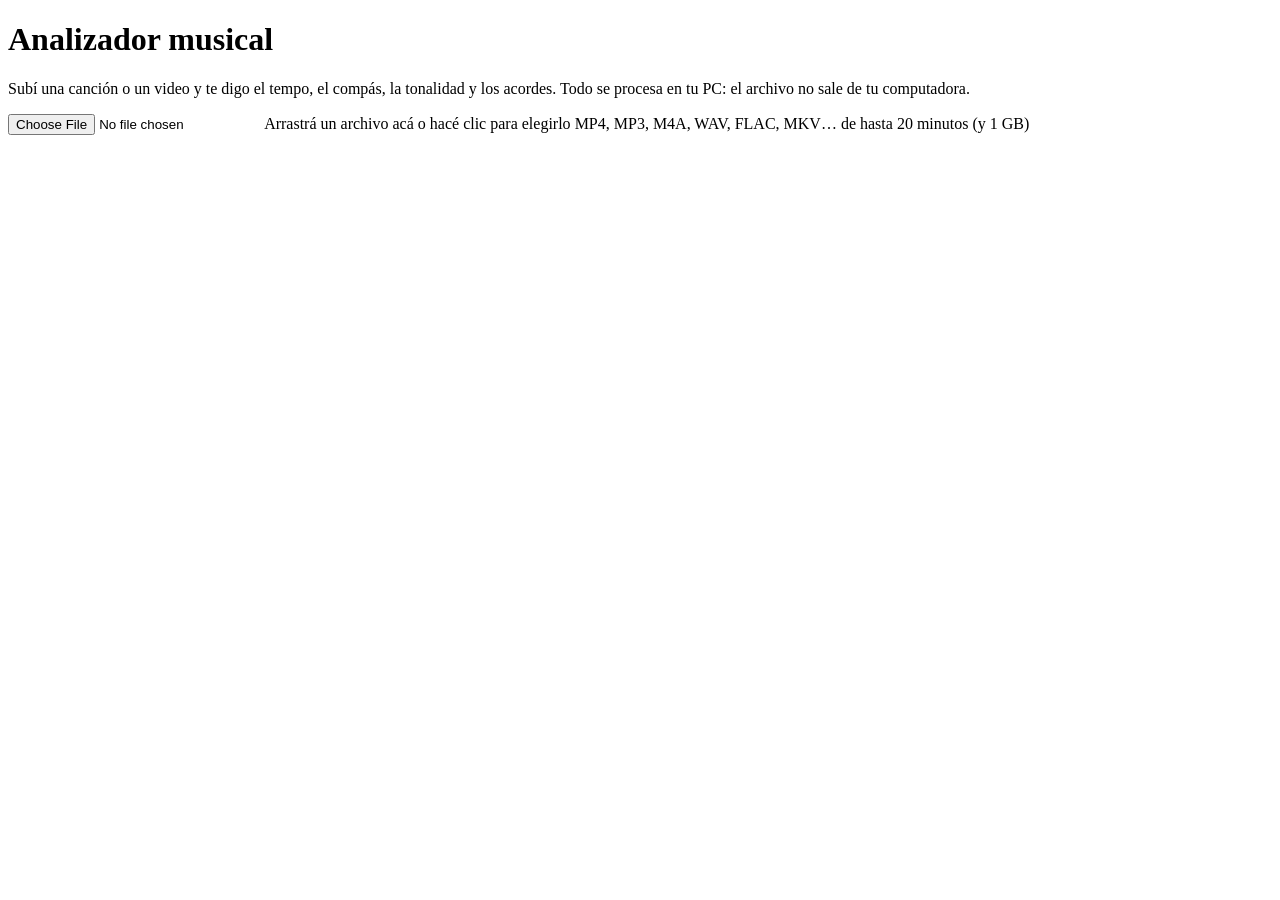
==== orfeo/web/index.html @ bf246770 "refactor!: rename the package and modules to English Rename app/ to orfeo/ and app/analisis/ to orfe" ====
<!doctype html>
<html lang="es">
<head>
  <meta charset="utf-8">
  <meta name="viewport" content="width=device-width, initial-scale=1">
  <title>Analizador musical</title>
  <link rel="stylesheet" href="/static/styles.css?v=5">
</head>
<body>
  <header class="encabezado">
    <h1>Analizador musical</h1>
    <p>Subí una canción o un video y te digo el tempo, el compás, la tonalidad y los acordes.
       Todo se procesa en tu PC: el archivo no sale de tu computadora.</p>
  </header>

  <main>
    <section id="subida">
      <label class="zona" id="zona">
        <input type="file" id="archivo"
               accept="audio/*,video/*,.mp4,.m4a,.mp3,.wav,.flac,.ogg,.opus,.aac,.webm,.mkv,.mov">
        <span class="zona-titulo">Arrastrá un archivo acá o hacé clic para elegirlo</span>
        <span class="zona-pista">MP4, MP3, M4A, WAV, FLAC, MKV… de hasta 20 minutos (y 1 GB)</span>
      </label>
    </section>

    <section id="progreso" class="progreso" hidden>
      <div class="progreso-paso" id="paso" aria-live="polite">Subiendo el archivo…</div>
      <div class="barra" role="progressbar" aria-label="Progreso del análisis" aria-valuemin="0" aria-valuemax="100" id="barra">
        <div class="barra-relleno" id="barra-relleno"></div>
      </div>
      <div class="progreso-tiempo" id="tiempo" aria-hidden="true"></div>
    </section>

    <section id="error" class="aviso-error" hidden role="alert">
      <p id="error-texto"></p>
      <button type="button" class="boton" id="reintentar">Probar con otro archivo</button>
    </section>

    <section id="reporte" hidden>
      <div class="reproductor tarjeta">
        <div class="archivo-info">
          <strong id="nombre-archivo"></strong>
          <span id="duracion" class="tenue"></span>
          <span id="cache" class="tenue" hidden>· resultado guardado de un análisis anterior</span>
        </div>
        <audio id="audio" controls preload="metadata"></audio>
        <p id="audio-error" class="tenue" hidden>Tu navegador no puede reproducir este formato, pero el análisis está completo.</p>
        <div class="ahora" aria-live="off">
          <div><span class="tenue">Ahora</span> <b id="acorde-actual">—</b></div>
          <div><span class="tenue">Después</span> <span id="acorde-siguiente">—</span></div>
          <div><span class="tenue">Compás</span> <span id="compas-actual">—</span></div>
          <div class="cuenta" id="cuenta" aria-hidden="true"></div>
        </div>
        <div class="controles">
          <label class="interruptor"><input type="checkbox" id="clic"> Clic en cada pulso</label>
          <div class="segmentado" role="group" aria-label="Notación">
            <button type="button" data-notacion="latino" aria-pressed="true">Do Re Mi</button>
            <button type="button" data-notacion="americano" aria-pressed="false">C D E</button>
          </div>
          <div class="segmentado" role="group" aria-label="Detalle de los acordes">
            <button type="button" data-detalle="simple" aria-pressed="true">Acordes simples</button>
            <button type="button" data-detalle="completo" aria-pressed="false">Completos</button>
          </div>
        </div>
      </div>

      <div class="tarjetas">
        <article class="tarjeta" id="t-tempo"></article>
        <article class="tarjeta" id="t-compas"></article>
        <article class="tarjeta" id="t-tonalidad"></article>
      </div>

      <article class="tarjeta">
        <div class="titulo-fila">
          <h2>Acordes</h2>
          <label class="interruptor"><input type="checkbox" id="seguir" checked> Seguir la reproducción</label>
        </div>
        <p class="tenue" id="nota-acordes"></p>
        <div class="chips" id="resumen-acordes"></div>
        <h3>Compás por compás</h3>
        <p class="tenue" id="nota-grilla">Hacé clic en un compás para escucharlo desde ahí.</p>
        <div class="grilla" id="grilla"></div>
      </article>

      <details class="tarjeta">
        <summary><h2>¿Qué tan confiable es esto?</h2></summary>
        <ul class="confiabilidad">
          <li><b>Tempo y pulsos:</b> muy buenos en pop, rock y electrónica con batería. El error típico
            es dar el doble o la mitad. En música sin batería, en vivo o con rubato, bastante peor.
            Activá el <i>clic</i> para comprobarlo de oído.</li>
          <li><b>Compás:</b> es lo más difícil. Se cuenta cuántos pulsos hay entre primeros tiempos, y
            los primeros tiempos fallan más que los pulsos (más o menos 1 de cada 5). El 3/4 y el 6/8
            no se pueden distinguir de forma automática.</li>
          <li><b>Tonalidad:</b> en pruebas publicadas, el modelo acierta exacto entre 7 y 8 de cada
            10 canciones. Cuando falla, casi siempre se confunde con la relativa (Do mayor ↔ La menor)
            o con una quinta. Da una sola tonalidad por canción, y la música modal (dórica,
            mixolidia…) se fuerza a mayor o menor.</li>
          <li><b>Acordes:</b> alrededor de 78 % del tiempo correcto en mayor/menor, menos con séptimas
            y acordes raros. Por eso arrancan en modo “simple”. Los bajos e inversiones fallan seguido.</li>
          <li><b>Repertorio:</b> los modelos se entrenaron sobre todo con pop y rock en inglés.
            Folklore, tango y otros géneros latinos pueden dar peores resultados.</li>
        </ul>
        <p class="tenue">Modelos: Beat This! (CPJKU, 2024), S-KEY (Deezer, 2025) y Consonance-ACE
          (Poltronieri, Serra y Rocamora, 2025), más librosa para el tempo de control y la afinación.</p>
      </details>

      <div class="acciones">
        <button type="button" class="boton" id="otra">Analizar otra canción</button>
        <button type="button" class="boton secundario" id="descargar">Descargar datos (JSON)</button>
      </div>
    </section>
  </main>

  <script src="/static/app.js?v=5"></script>
</body>
</html>
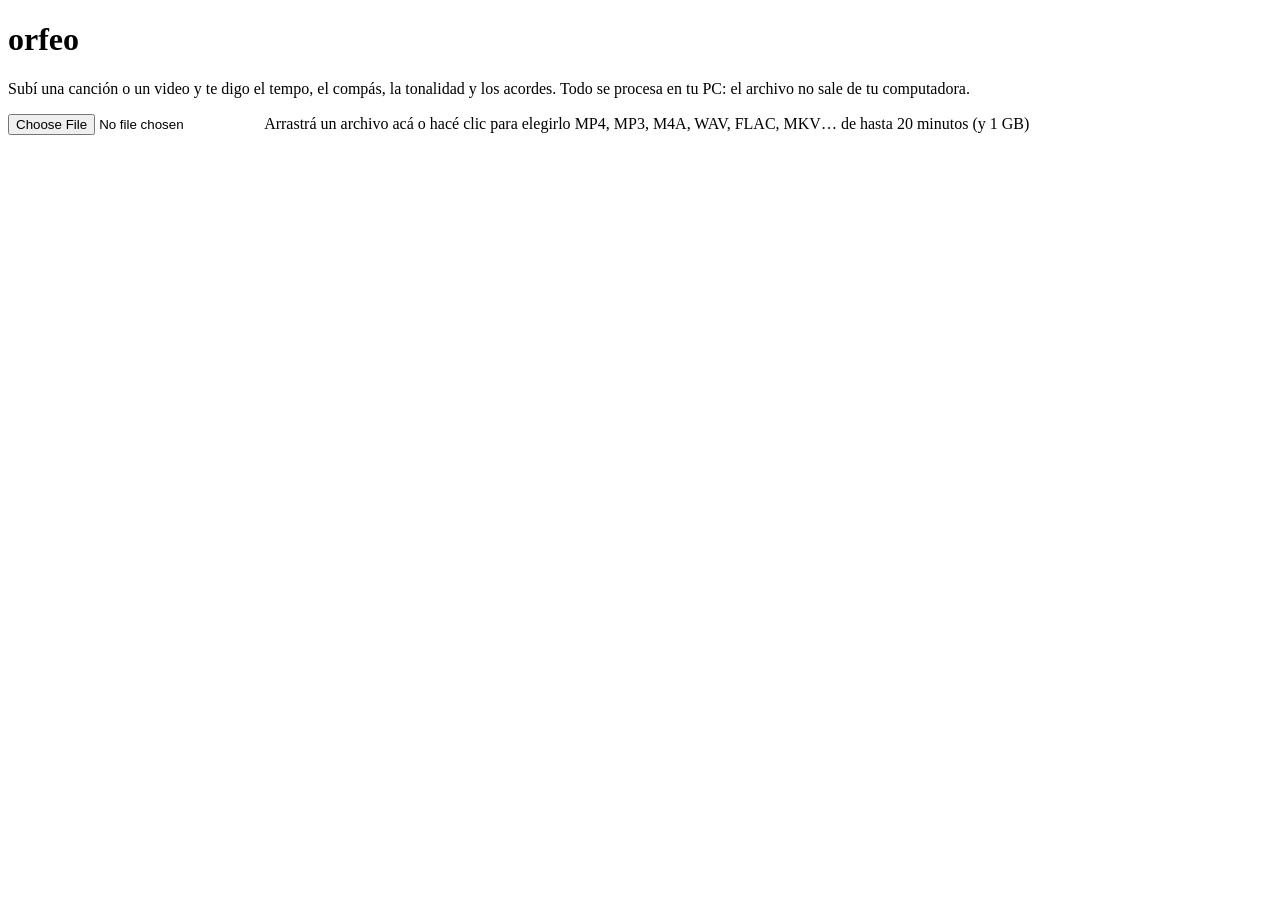
==== commit ceb59bd7: "feat!: English report, API and command line with message codes The analysis now returns English keys" ====
--- a/orfeo/web/index.html
+++ b/orfeo/web/index.html
@@ -3,88 +3,88 @@
 <head>
   <meta charset="utf-8">
   <meta name="viewport" content="width=device-width, initial-scale=1">
-  <title>Analizador musical</title>
-  <link rel="stylesheet" href="/static/styles.css?v=5">
+  <title>orfeo</title>
+  <link rel="stylesheet" href="/static/styles.css?v=6">
 </head>
 <body>
-  <header class="encabezado">
-    <h1>Analizador musical</h1>
+  <header class="site-header">
+    <h1>orfeo</h1>
     <p>Subí una canción o un video y te digo el tempo, el compás, la tonalidad y los acordes.
        Todo se procesa en tu PC: el archivo no sale de tu computadora.</p>
   </header>
 
   <main>
-    <section id="subida">
-      <label class="zona" id="zona">
-        <input type="file" id="archivo"
+    <section id="upload">
+      <label class="dropzone" id="dropzone">
+        <input type="file" id="file-input"
                accept="audio/*,video/*,.mp4,.m4a,.mp3,.wav,.flac,.ogg,.opus,.aac,.webm,.mkv,.mov">
-        <span class="zona-titulo">Arrastrá un archivo acá o hacé clic para elegirlo</span>
-        <span class="zona-pista">MP4, MP3, M4A, WAV, FLAC, MKV… de hasta 20 minutos (y 1 GB)</span>
+        <span class="dropzone-title">Arrastrá un archivo acá o hacé clic para elegirlo</span>
+        <span class="dropzone-hint">MP4, MP3, M4A, WAV, FLAC, MKV… de hasta 20 minutos (y 1 GB)</span>
       </label>
     </section>
 
-    <section id="progreso" class="progreso" hidden>
-      <div class="progreso-paso" id="paso" aria-live="polite">Subiendo el archivo…</div>
-      <div class="barra" role="progressbar" aria-label="Progreso del análisis" aria-valuemin="0" aria-valuemax="100" id="barra">
-        <div class="barra-relleno" id="barra-relleno"></div>
+    <section id="progress" class="progress" hidden>
+      <div class="progress-step" id="step" aria-live="polite">Subiendo el archivo…</div>
+      <div class="progress-track" role="progressbar" aria-label="Progreso del análisis" aria-valuemin="0" aria-valuemax="100" id="progress-track">
+        <div class="progress-fill" id="progress-fill"></div>
       </div>
-      <div class="progreso-tiempo" id="tiempo" aria-hidden="true"></div>
+      <div class="progress-time" id="elapsed" aria-hidden="true"></div>
     </section>
 
-    <section id="error" class="aviso-error" hidden role="alert">
-      <p id="error-texto"></p>
-      <button type="button" class="boton" id="reintentar">Probar con otro archivo</button>
+    <section id="error" class="error-box" hidden role="alert">
+      <p id="error-text"></p>
+      <button type="button" class="button" id="retry">Probar con otro archivo</button>
     </section>
 
-    <section id="reporte" hidden>
-      <div class="reproductor tarjeta">
-        <div class="archivo-info">
-          <strong id="nombre-archivo"></strong>
-          <span id="duracion" class="tenue"></span>
-          <span id="cache" class="tenue" hidden>· resultado guardado de un análisis anterior</span>
+    <section id="report" hidden>
+      <div class="player card">
+        <div class="file-info">
+          <strong id="file-name"></strong>
+          <span id="duration" class="muted"></span>
+          <span id="cached" class="muted" hidden>· resultado guardado de un análisis anterior</span>
         </div>
         <audio id="audio" controls preload="metadata"></audio>
-        <p id="audio-error" class="tenue" hidden>Tu navegador no puede reproducir este formato, pero el análisis está completo.</p>
-        <div class="ahora" aria-live="off">
-          <div><span class="tenue">Ahora</span> <b id="acorde-actual">—</b></div>
-          <div><span class="tenue">Después</span> <span id="acorde-siguiente">—</span></div>
-          <div><span class="tenue">Compás</span> <span id="compas-actual">—</span></div>
-          <div class="cuenta" id="cuenta" aria-hidden="true"></div>
+        <p id="audio-error" class="muted" hidden>Tu navegador no puede reproducir este formato, pero el análisis está completo.</p>
+        <div class="now-playing" aria-live="off">
+          <div><span class="muted">Ahora</span> <b id="current-chord">—</b></div>
+          <div><span class="muted">Después</span> <span id="next-chord">—</span></div>
+          <div><span class="muted">Compás</span> <span id="current-bar">—</span></div>
+          <div class="beat-count" id="beat-count" aria-hidden="true"></div>
         </div>
-        <div class="controles">
-          <label class="interruptor"><input type="checkbox" id="clic"> Clic en cada pulso</label>
-          <div class="segmentado" role="group" aria-label="Notación">
-            <button type="button" data-notacion="latino" aria-pressed="true">Do Re Mi</button>
-            <button type="button" data-notacion="americano" aria-pressed="false">C D E</button>
+        <div class="controls">
+          <label class="toggle"><input type="checkbox" id="click"> Clic en cada pulso</label>
+          <div class="segmented" role="group" aria-label="Notación">
+            <button type="button" data-notation="solfege" aria-pressed="true">Do Re Mi</button>
+            <button type="button" data-notation="letter" aria-pressed="false">C D E</button>
           </div>
-          <div class="segmentado" role="group" aria-label="Detalle de los acordes">
-            <button type="button" data-detalle="simple" aria-pressed="true">Acordes simples</button>
-            <button type="button" data-detalle="completo" aria-pressed="false">Completos</button>
+          <div class="segmented" role="group" aria-label="Detalle de los acordes">
+            <button type="button" data-detail="simple" aria-pressed="true">Acordes simples</button>
+            <button type="button" data-detail="full" aria-pressed="false">Completos</button>
           </div>
         </div>
       </div>
 
-      <div class="tarjetas">
-        <article class="tarjeta" id="t-tempo"></article>
-        <article class="tarjeta" id="t-compas"></article>
-        <article class="tarjeta" id="t-tonalidad"></article>
+      <div class="cards">
+        <article class="card" id="tempo-card"></article>
+        <article class="card" id="meter-card"></article>
+        <article class="card" id="key-card"></article>
       </div>
 
-      <article class="tarjeta">
-        <div class="titulo-fila">
+      <article class="card">
+        <div class="title-row">
           <h2>Acordes</h2>
-          <label class="interruptor"><input type="checkbox" id="seguir" checked> Seguir la reproducción</label>
+          <label class="toggle"><input type="checkbox" id="follow" checked> Seguir la reproducción</label>
         </div>
-        <p class="tenue" id="nota-acordes"></p>
-        <div class="chips" id="resumen-acordes"></div>
+        <p class="muted" id="chords-note"></p>
+        <div class="chips" id="chord-summary"></div>
         <h3>Compás por compás</h3>
-        <p class="tenue" id="nota-grilla">Hacé clic en un compás para escucharlo desde ahí.</p>
-        <div class="grilla" id="grilla"></div>
+        <p class="muted" id="grid-note">Hacé clic en un compás para escucharlo desde ahí.</p>
+        <div class="bar-grid" id="bar-grid"></div>
       </article>
 
-      <details class="tarjeta">
+      <details class="card">
         <summary><h2>¿Qué tan confiable es esto?</h2></summary>
-        <ul class="confiabilidad">
+        <ul class="reliability">
           <li><b>Tempo y pulsos:</b> muy buenos en pop, rock y electrónica con batería. El error típico
             es dar el doble o la mitad. En música sin batería, en vivo o con rubato, bastante peor.
             Activá el <i>clic</i> para comprobarlo de oído.</li>
@@ -100,17 +100,18 @@
           <li><b>Repertorio:</b> los modelos se entrenaron sobre todo con pop y rock en inglés.
             Folklore, tango y otros géneros latinos pueden dar peores resultados.</li>
         </ul>
-        <p class="tenue">Modelos: Beat This! (CPJKU, 2024), S-KEY (Deezer, 2025) y Consonance-ACE
+        <p class="muted">Modelos: Beat This! (CPJKU, 2024), S-KEY (Deezer, 2025) y Consonance-ACE
           (Poltronieri, Serra y Rocamora, 2025), más librosa para el tempo de control y la afinación.</p>
       </details>
 
-      <div class="acciones">
-        <button type="button" class="boton" id="otra">Analizar otra canción</button>
-        <button type="button" class="boton secundario" id="descargar">Descargar datos (JSON)</button>
+      <div class="actions">
+        <button type="button" class="button" id="another">Analizar otra canción</button>
+        <button type="button" class="button secondary" id="download">Descargar datos (JSON)</button>
       </div>
     </section>
   </main>
 
-  <script src="/static/app.js?v=5"></script>
+  <script src="/static/i18n.js?v=6"></script>
+  <script src="/static/app.js?v=6"></script>
 </body>
 </html>
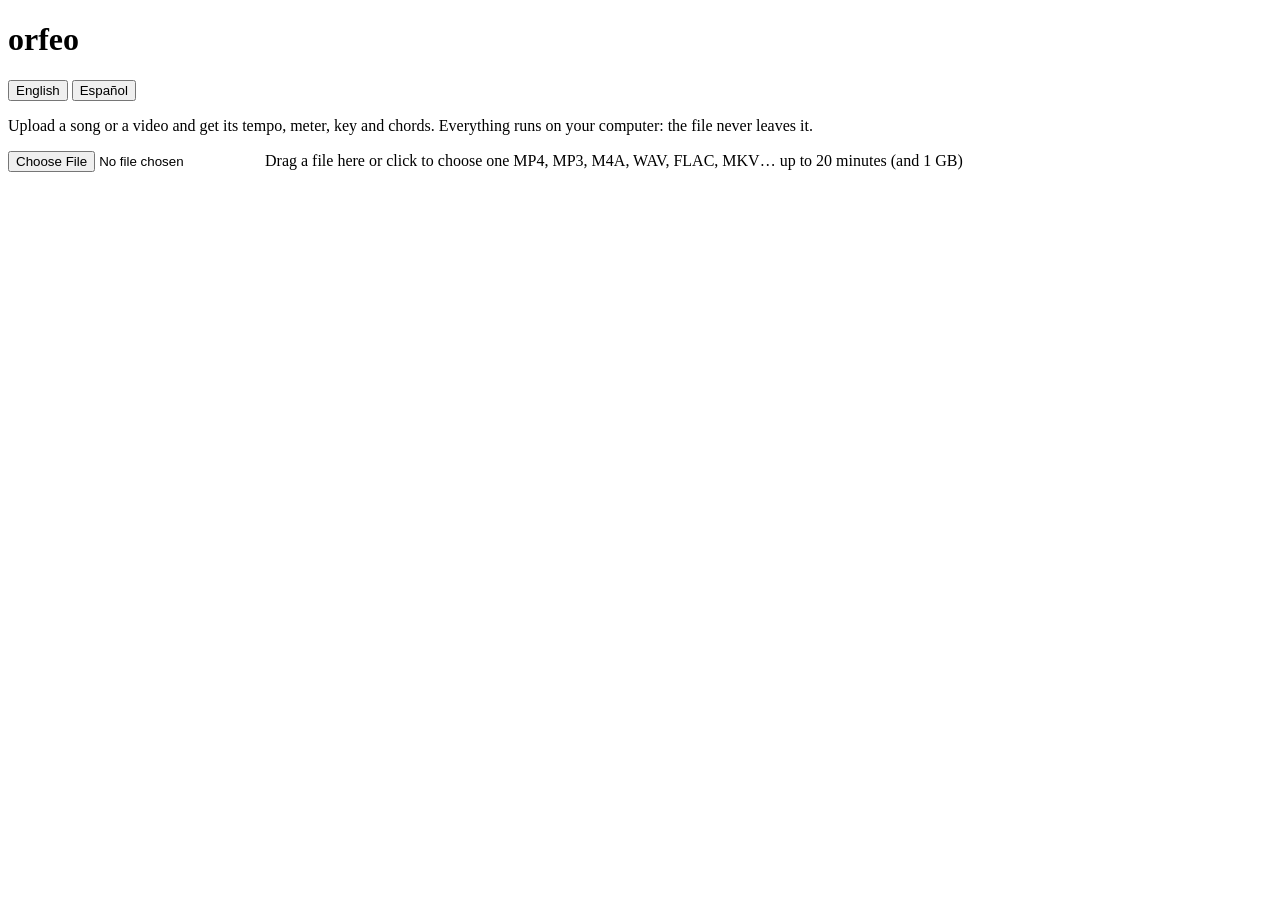
==== commit 41c3e74b: "feat(web): English interface with a Spanish translation The page is now in English by default and in" ====
--- a/orfeo/web/index.html
+++ b/orfeo/web/index.html
@@ -1,16 +1,22 @@
 <!doctype html>
-<html lang="es">
+<html lang="en">
 <head>
   <meta charset="utf-8">
   <meta name="viewport" content="width=device-width, initial-scale=1">
   <title>orfeo</title>
-  <link rel="stylesheet" href="/static/styles.css?v=6">
+  <link rel="stylesheet" href="/static/styles.css?v=7">
 </head>
 <body>
+  <!-- Texts are in English here and translated by i18n.js (data-i18n = key in MESSAGES). -->
   <header class="site-header">
-    <h1>orfeo</h1>
-    <p>Subí una canción o un video y te digo el tempo, el compás, la tonalidad y los acordes.
-       Todo se procesa en tu PC: el archivo no sale de tu computadora.</p>
+    <div class="title-row">
+      <h1>orfeo</h1>
+      <div class="segmented" role="group" aria-label="Language" data-i18n-aria-label="language_label">
+        <button type="button" data-language="en" lang="en" aria-pressed="true">English</button>
+        <button type="button" data-language="es" lang="es" aria-pressed="false">Español</button>
+      </div>
+    </div>
+    <p data-i18n="tagline">Upload a song or a video and get its tempo, meter, key and chords. Everything runs on your computer: the file never leaves it.</p>
   </header>
 
   <main>
@@ -18,14 +24,15 @@
       <label class="dropzone" id="dropzone">
         <input type="file" id="file-input"
                accept="audio/*,video/*,.mp4,.m4a,.mp3,.wav,.flac,.ogg,.opus,.aac,.webm,.mkv,.mov">
-        <span class="dropzone-title">Arrastrá un archivo acá o hacé clic para elegirlo</span>
-        <span class="dropzone-hint">MP4, MP3, M4A, WAV, FLAC, MKV… de hasta 20 minutos (y 1 GB)</span>
+        <span class="dropzone-title" data-i18n="dropzone_title">Drag a file here or click to choose one</span>
+        <span class="dropzone-hint" data-i18n="dropzone_hint">MP4, MP3, M4A, WAV, FLAC, MKV… up to 20 minutes (and 1 GB)</span>
       </label>
     </section>
 
     <section id="progress" class="progress" hidden>
-      <div class="progress-step" id="step" aria-live="polite">Subiendo el archivo…</div>
-      <div class="progress-track" role="progressbar" aria-label="Progreso del análisis" aria-valuemin="0" aria-valuemax="100" id="progress-track">
+      <div class="progress-step" id="step" aria-live="polite"></div>
+      <div class="progress-track" role="progressbar" aria-label="Analysis progress" data-i18n-aria-label="progress_label"
+           aria-valuemin="0" aria-valuemax="100" id="progress-track">
         <div class="progress-fill" id="progress-fill"></div>
       </div>
       <div class="progress-time" id="elapsed" aria-hidden="true"></div>
@@ -33,7 +40,7 @@
 
     <section id="error" class="error-box" hidden role="alert">
       <p id="error-text"></p>
-      <button type="button" class="button" id="retry">Probar con otro archivo</button>
+      <button type="button" class="button" id="retry" data-i18n="retry">Try another file</button>
     </section>
 
     <section id="report" hidden>
@@ -41,25 +48,25 @@
         <div class="file-info">
           <strong id="file-name"></strong>
           <span id="duration" class="muted"></span>
-          <span id="cached" class="muted" hidden>· resultado guardado de un análisis anterior</span>
+          <span id="cached" class="muted" hidden data-i18n="from_cache">· result saved from a previous analysis</span>
         </div>
         <audio id="audio" controls preload="metadata"></audio>
-        <p id="audio-error" class="muted" hidden>Tu navegador no puede reproducir este formato, pero el análisis está completo.</p>
+        <p id="audio-error" class="muted" hidden data-i18n="audio_unsupported">Your browser cannot play this format, but the analysis is complete.</p>
         <div class="now-playing" aria-live="off">
-          <div><span class="muted">Ahora</span> <b id="current-chord">—</b></div>
-          <div><span class="muted">Después</span> <span id="next-chord">—</span></div>
-          <div><span class="muted">Compás</span> <span id="current-bar">—</span></div>
+          <div><span class="muted" data-i18n="now">Now</span> <b id="current-chord">—</b></div>
+          <div><span class="muted" data-i18n="next">Next</span> <span id="next-chord">—</span></div>
+          <div><span class="muted" data-i18n="current_bar">Bar</span> <span id="current-bar">—</span></div>
           <div class="beat-count" id="beat-count" aria-hidden="true"></div>
         </div>
         <div class="controls">
-          <label class="toggle"><input type="checkbox" id="click"> Clic en cada pulso</label>
-          <div class="segmented" role="group" aria-label="Notación">
-            <button type="button" data-notation="solfege" aria-pressed="true">Do Re Mi</button>
-            <button type="button" data-notation="letter" aria-pressed="false">C D E</button>
+          <label class="toggle"><input type="checkbox" id="click"> <span data-i18n="click_toggle">Click on every beat</span></label>
+          <div class="segmented" role="group" aria-label="Notation" data-i18n-aria-label="notation_label">
+            <button type="button" data-notation="letter" aria-pressed="true">C D E</button>
+            <button type="button" data-notation="solfege" aria-pressed="false">Do Re Mi</button>
           </div>
-          <div class="segmented" role="group" aria-label="Detalle de los acordes">
-            <button type="button" data-detail="simple" aria-pressed="true">Acordes simples</button>
-            <button type="button" data-detail="full" aria-pressed="false">Completos</button>
+          <div class="segmented" role="group" aria-label="Chord detail" data-i18n-aria-label="detail_label">
+            <button type="button" data-detail="simple" aria-pressed="true" data-i18n="simple_chords">Simple chords</button>
+            <button type="button" data-detail="full" aria-pressed="false" data-i18n="full_chords">Full</button>
           </div>
         </div>
       </div>
@@ -72,46 +79,36 @@
 
       <article class="card">
         <div class="title-row">
-          <h2>Acordes</h2>
-          <label class="toggle"><input type="checkbox" id="follow" checked> Seguir la reproducción</label>
+          <h2 data-i18n="chords_title">Chords</h2>
+          <label class="toggle"><input type="checkbox" id="follow" checked> <span data-i18n="follow_playback">Follow playback</span></label>
         </div>
         <p class="muted" id="chords-note"></p>
         <div class="chips" id="chord-summary"></div>
-        <h3>Compás por compás</h3>
-        <p class="muted" id="grid-note">Hacé clic en un compás para escucharlo desde ahí.</p>
+        <h3 data-i18n="bar_by_bar">Bar by bar</h3>
+        <p class="muted" id="grid-note"></p>
         <div class="bar-grid" id="bar-grid"></div>
       </article>
 
       <details class="card">
-        <summary><h2>¿Qué tan confiable es esto?</h2></summary>
+        <summary><h2 data-i18n="reliability_title">How reliable is this?</h2></summary>
         <ul class="reliability">
-          <li><b>Tempo y pulsos:</b> muy buenos en pop, rock y electrónica con batería. El error típico
-            es dar el doble o la mitad. En música sin batería, en vivo o con rubato, bastante peor.
-            Activá el <i>clic</i> para comprobarlo de oído.</li>
-          <li><b>Compás:</b> es lo más difícil. Se cuenta cuántos pulsos hay entre primeros tiempos, y
-            los primeros tiempos fallan más que los pulsos (más o menos 1 de cada 5). El 3/4 y el 6/8
-            no se pueden distinguir de forma automática.</li>
-          <li><b>Tonalidad:</b> en pruebas publicadas, el modelo acierta exacto entre 7 y 8 de cada
-            10 canciones. Cuando falla, casi siempre se confunde con la relativa (Do mayor ↔ La menor)
-            o con una quinta. Da una sola tonalidad por canción, y la música modal (dórica,
-            mixolidia…) se fuerza a mayor o menor.</li>
-          <li><b>Acordes:</b> alrededor de 78 % del tiempo correcto en mayor/menor, menos con séptimas
-            y acordes raros. Por eso arrancan en modo “simple”. Los bajos e inversiones fallan seguido.</li>
-          <li><b>Repertorio:</b> los modelos se entrenaron sobre todo con pop y rock en inglés.
-            Folklore, tango y otros géneros latinos pueden dar peores resultados.</li>
+          <li><b data-i18n="reliability_tempo_title">Tempo and beats:</b> <span data-i18n="reliability_tempo">very good for pop, rock and electronic music with drums. The typical error is giving double or half the tempo. Much worse for music without drums, live recordings or rubato. Turn on the click to check it by ear.</span></li>
+          <li><b data-i18n="reliability_meter_title">Meter:</b> <span data-i18n="reliability_meter">the hardest part. It counts the beats between downbeats, and downbeats fail more often than beats (about 1 in 5). 3/4 and 6/8 cannot be told apart automatically.</span></li>
+          <li><b data-i18n="reliability_key_title">Key:</b> <span data-i18n="reliability_key">in published tests, the model gets the exact key right for 7 to 8 songs out of 10. When it fails, it almost always confuses it with the relative key (C major ↔ A minor) or with a fifth. It gives a single key per song, and modal music (Dorian, Mixolydian…) is forced into major or minor.</span></li>
+          <li><b data-i18n="reliability_chords_title">Chords:</b> <span data-i18n="reliability_chords">correct about 78 % of the time for major/minor, less with sevenths and unusual chords. That is why they start in “simple” mode. Basses and inversions often fail.</span></li>
+          <li><b data-i18n="reliability_repertoire_title">Repertoire:</b> <span data-i18n="reliability_repertoire">the models were trained mostly on pop and rock sung in English. Folk, tango and other Latin American genres may give worse results.</span></li>
         </ul>
-        <p class="muted">Modelos: Beat This! (CPJKU, 2024), S-KEY (Deezer, 2025) y Consonance-ACE
-          (Poltronieri, Serra y Rocamora, 2025), más librosa para el tempo de control y la afinación.</p>
+        <p class="muted" data-i18n="models_credit">Models: Beat This! (CPJKU, 2024), S-KEY (Deezer, 2025) and Consonance-ACE (Poltronieri, Serra and Rocamora, 2025), plus librosa for the control tempo and the tuning.</p>
       </details>
 
       <div class="actions">
-        <button type="button" class="button" id="another">Analizar otra canción</button>
-        <button type="button" class="button secondary" id="download">Descargar datos (JSON)</button>
+        <button type="button" class="button" id="another" data-i18n="another_song">Analyze another song</button>
+        <button type="button" class="button secondary" id="download" data-i18n="download_json">Download data (JSON)</button>
       </div>
     </section>
   </main>
 
-  <script src="/static/i18n.js?v=6"></script>
-  <script src="/static/app.js?v=6"></script>
+  <script src="/static/i18n.js?v=7"></script>
+  <script src="/static/app.js?v=7"></script>
 </body>
 </html>
